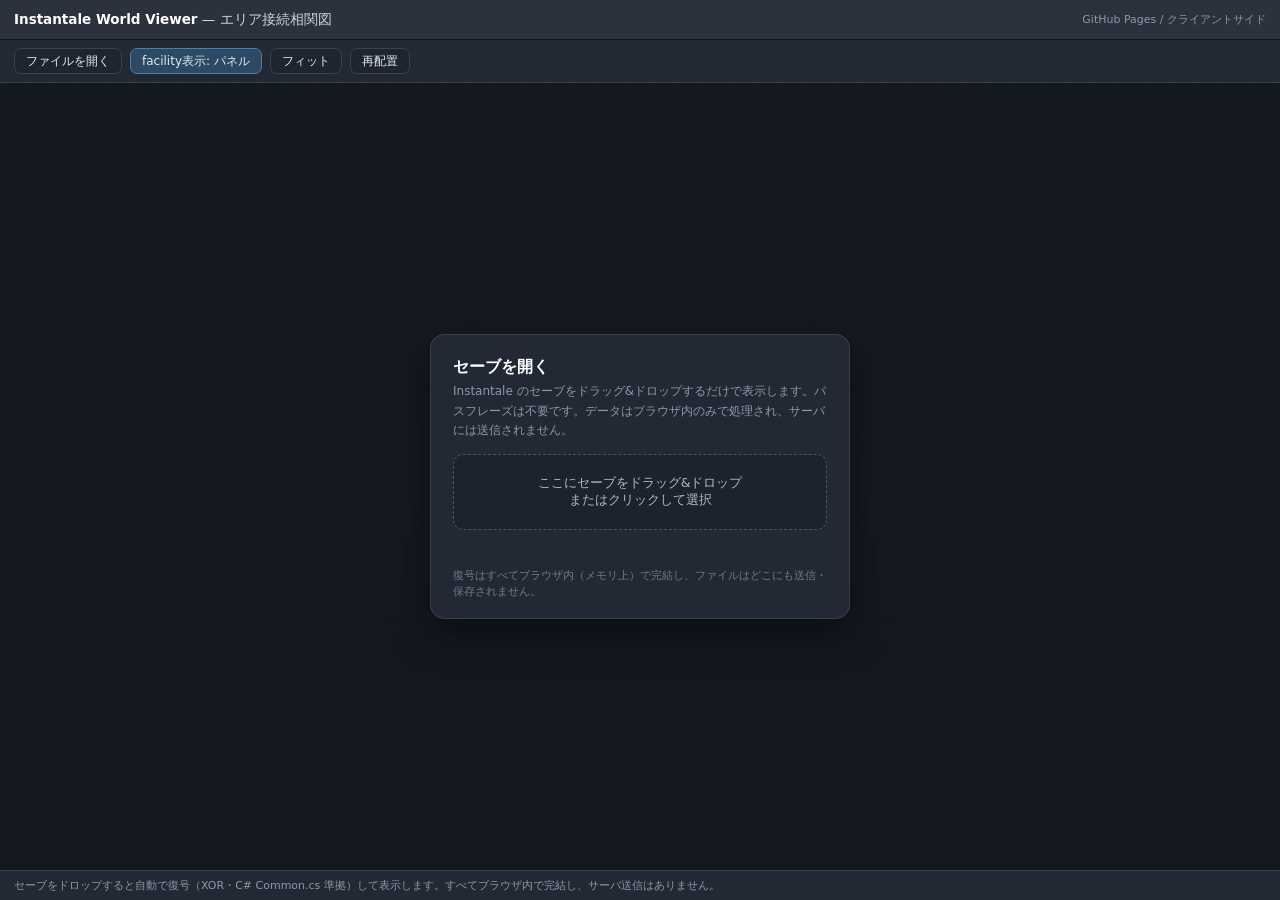
==== instantale_world_viewer.html @ 55f062a8 "v1 初回リリース" ====
<!DOCTYPE html>
<html lang="ja">
<head>
<meta charset="UTF-8">
<meta name="viewport" content="width=device-width, initial-scale=1.0">
<title>Instantale World Viewer</title>
<style>
:root{
  --bg:#1b1f27;--panel:#232934;--panel-2:#1f2530;--line:#39414f;--ink:#e7ebf2;--ink-dim:#8d97a8;
  --edge:#5b6576;--edge-hi:#63c6da;--ring:#f1f4fa;--chrome:#2b323d;
  --fac:#d6a13a;--dun:#c25a78;--accent:#4d7ea8;--start:#e8e3c0;
}
*{box-sizing:border-box} html,body{margin:0;height:100%}
body{background:var(--bg);color:var(--ink);font-family:"Segoe UI","Hiragino Kaku Gothic ProN","Noto Sans JP",system-ui,sans-serif;-webkit-font-smoothing:antialiased;overflow:hidden}
.app{display:flex;flex-direction:column;height:100vh}
.titlebar{display:flex;align-items:center;gap:10px;height:40px;padding:0 14px;background:var(--chrome);border-bottom:1px solid #11151c}
.titlebar .ttl{font-size:13.5px;color:#cdd4df}.titlebar .ttl b{color:#fff;font-weight:600}
.titlebar .spacer{flex:1}.titlebar .hint{font-size:11px;color:var(--ink-dim)}
.toolbar{display:flex;align-items:center;gap:8px;flex-wrap:wrap;padding:8px 14px;background:var(--panel);border-bottom:1px solid var(--line)}
.btn{appearance:none;border:1px solid var(--line);background:var(--panel-2);color:var(--ink);font-size:12px;padding:6px 11px;border-radius:7px;cursor:pointer;font-family:inherit;line-height:1}
.btn:hover{border-color:#55617a;background:#28303d}.btn:active{transform:translateY(1px)}
.btn.primary{border-color:var(--accent);background:#2c4a63;color:#dcebf7}.btn.primary:hover{background:#34597a}
.legend{display:flex;align-items:center;gap:12px;margin-left:auto;font-size:11.5px;color:var(--ink-dim);flex-wrap:wrap}
.legend .sw{display:inline-flex;align-items:center;gap:6px}.legend i{width:11px;height:11px;border-radius:3px;display:inline-block}
.legend .di{width:10px;height:10px;display:inline-block;transform:rotate(45deg)}
.stage{position:relative;flex:1;overflow:hidden;background:radial-gradient(1200px 600px at 50% 40%,#222a36 0%,var(--bg) 62%)}
svg{display:block;width:100%;height:100%;touch-action:none;cursor:grab}svg.panning{cursor:grabbing}
.edge{stroke:var(--edge);stroke-width:1.7;fill:none;transition:stroke .12s,opacity .12s}
.edge.hi{stroke:var(--edge-hi);stroke-width:2.5}.edge.dim{opacity:.16}
.clink{stroke:#4b5360;stroke-width:1.1;opacity:.7}
.node{cursor:pointer}.node .pill{stroke:#11151c;stroke-width:1.5;filter:drop-shadow(0 2px 3px rgba(0,0,0,.45))}
.node .lab{font-size:12px;fill:#fff;dominant-baseline:central;pointer-events:none;font-weight:550}
.node .id{font-size:9.5px;fill:rgba(255,255,255,.66);dominant-baseline:central;pointer-events:none;font-family:"Consolas",monospace}
.node.dim{opacity:.26}.node.sel .pill{stroke:var(--ring);stroke-width:2.4}
.startring{fill:none;stroke:var(--ring);stroke-width:1.6;stroke-dasharray:3 3;opacity:.85}
.startbadge{font-size:9px;fill:var(--ring);dominant-baseline:central;text-anchor:middle;font-weight:700}
.child .mk{stroke:#11151c;stroke-width:1.2}.child .clab{font-size:9px;fill:#c9d1de;dominant-baseline:central;pointer-events:none}
.child.dim{opacity:.22}
.footer{font-size:11px;color:var(--ink-dim);padding:7px 14px;background:var(--panel);border-top:1px solid var(--line)}
.footer b{color:#aeb7c6;font-weight:600}
.inspect{position:absolute;right:12px;top:12px;width:330px;max-width:82vw;max-height:78vh;overflow:auto;background:rgba(31,37,48,.96);border:1px solid var(--line);border-radius:10px;padding:15px 17px;backdrop-filter:blur(4px);display:none;box-shadow:0 8px 22px rgba(0,0,0,.4)}
.inspect.on{display:block}.inspect h4{margin:0 0 3px;font-size:16px;color:#fff}
.inspect .meta{font-size:12.5px;color:var(--ink-dim);margin-bottom:11px}
.inspect .row{font-size:13.5px;display:flex;gap:7px;margin:4px 0;color:#cfd6e2}.inspect .row span{color:var(--ink-dim);min-width:48px}
.inspect .sub{margin-top:11px;border-top:1px solid var(--line);padding-top:10px}
.inspect .sub h5{margin:0 0 7px;font-size:12.5px;color:var(--ink-dim)}
.inspect .it{display:flex;align-items:center;gap:8px;font-size:13.5px;margin:5px 0}.inspect .it .mk{width:13px;height:13px;flex:0 0 auto}
.inspect .it .mk.f{background:var(--fac);border-radius:2px}.inspect .it .mk.d{background:var(--dun);transform:rotate(45deg)}
.inspect .it .tg{color:var(--ink-dim);flex:0 0 auto;margin-right:-3px;font-family:monospace}
/* Loader */
.loader{position:absolute;inset:0;display:flex;align-items:center;justify-content:center;background:rgba(20,24,31,.86);backdrop-filter:blur(3px);z-index:5}
.loader.off{display:none}
.card{width:min(420px,90vw);background:var(--panel);border:1px solid var(--line);border-radius:14px;padding:22px 22px 18px;box-shadow:0 14px 40px rgba(0,0,0,.5)}
.card h2{margin:0 0 4px;font-size:16px;color:#fff}
.card p{margin:0 0 14px;font-size:12px;color:var(--ink-dim);line-height:1.6}
.drop{border:1.5px dashed #4a5566;border-radius:10px;padding:20px;text-align:center;font-size:12.5px;color:#aeb8c8;background:#1d232d;cursor:pointer;transition:.15s}
.drop.over{border-color:var(--accent);background:#22303d;color:#dcebf7}
.field{margin-top:12px}.field label{display:block;font-size:11px;color:var(--ink-dim);margin-bottom:4px}
.field input{width:100%;background:#1d232d;border:1px solid var(--line);border-radius:8px;color:var(--ink);padding:9px 10px;font-size:13px;font-family:inherit}
.actions{display:flex;gap:8px;margin-top:14px}
.actions .btn{flex:1;text-align:center;padding:9px}
.status{margin-top:10px;font-size:11.5px;min-height:16px}.status.err{color:#e88}.status.ok{color:#8db}
.priv{margin-top:12px;font-size:10.5px;color:#6f7a8b;line-height:1.5}
.fname{margin-top:8px;font-size:11.5px;color:#bcd}

</style>
</head>
<body>
<div class="app">
  <div class="titlebar">
    <span class="ttl"><b>Instantale World Viewer</b> — エリア接続相関図</span>
    <span class="spacer"></span>
    <span class="hint">GitHub Pages / クライアントサイド</span>
  </div>
  <div class="toolbar">
    <button class="btn" id="reopen">ファイルを開く</button>
    <button class="btn primary" id="toggle">facility表示: パネル</button>
    <button class="btn" id="fit">フィット</button>
    <button class="btn" id="relayout">再配置</button>
    <span class="legend" id="legend"></span>
  </div>
  <div class="stage" id="stage">
    <svg id="svg">
      <defs>
        <marker id="arrow" viewBox="0 0 10 10" refX="9" refY="5" markerWidth="6.5" markerHeight="6.5" orient="auto-start-reverse"><path d="M0,0 L10,5 L0,10 z" fill="var(--edge)"/></marker>
        <marker id="arrowhi" viewBox="0 0 10 10" refX="9" refY="5" markerWidth="7" markerHeight="7" orient="auto-start-reverse"><path d="M0,0 L10,5 L0,10 z" fill="var(--edge-hi)"/></marker>
        <pattern id="dots" width="26" height="26" patternUnits="userSpaceOnUse"><circle cx="1" cy="1" r="1" fill="#2c3340"/></pattern>
      </defs>
      <g id="world"><rect x="-4000" y="-4000" width="8000" height="8000" fill="url(#dots)"/>
        <g id="clinks"></g><g id="edges"></g><g id="children"></g><g id="nodes"></g></g>
    </svg>

    <div class="inspect" id="inspect">
      <h4 id="i-name">—</h4><div class="meta" id="i-id">id —</div>
      <div class="row"><span>接続</span><b id="i-adj">—</b></div>
      <div class="sub"><h5 id="i-subh">施設 / ダンジョン</h5><div id="i-sub"></div></div>
    </div>

    <div class="loader" id="loader">
      <div class="card">
        <h2>セーブを開く</h2>
        <p>Instantale のセーブをドラッグ&ドロップするだけで表示します。パスフレーズは不要です。データはブラウザ内のみで処理され、サーバには送信されません。</p>
        <div class="drop" id="drop">ここにセーブをドラッグ&ドロップ<br>またはクリックして選択</div>
        <input type="file" id="file" style="display:none">
        <div class="status" id="status"></div>
        <div class="priv">復号はすべてブラウザ内（メモリ上）で完結し、ファイルはどこにも送信・保存されません。</div>
      </div>
    </div>
  </div>
  <div class="footer">セーブをドロップすると自動で復号（XOR・C# Common.cs 準拠）して表示します。すべてブラウザ内で完結し、サーバ送信はありません。</div>
</div>

<script>
(function(){
"use strict";

// ---- codec（単一HTML版: base64鍵を埋め込み・crypto/fetch不要） ----
function b64ToBytes(b64){const bin=atob(b64);const out=new Uint8Array(bin.length);for(let i=0;i<bin.length;i++)out[i]=bin.charCodeAt(i);return out;}
// Common.cs と同じ鍵（base64）。デコードすると "Instantale_Save_Key_2026"。
const XOR_KEY = b64ToBytes('SW5zdGFudGFsZV9TYXZlX0tleV8yMDI2');
function repeatingXor(bytes,key){const out=new Uint8Array(bytes.length);const kl=key.length||1;for(let i=0;i<bytes.length;i++)out[i]=bytes[i]^key[i%kl];return out;}
function looksLikePlainJson(bytes){let i=0;if(bytes.length>=3&&bytes[0]===0xEF&&bytes[1]===0xBB&&bytes[2]===0xBF)i=3;while(i<bytes.length&&(bytes[i]===0x20||bytes[i]===0x09||bytes[i]===0x0d||bytes[i]===0x0a))i++;return i<bytes.length&&(bytes[i]===0x7b||bytes[i]===0x5b);}
async function decodeSave(file){
  const bytes=new Uint8Array(await file.arrayBuffer());
  if(looksLikePlainJson(bytes)){const t=new TextDecoder('utf-8').decode(bytes);try{JSON.parse(t);return t;}catch(_){}}
  const t=new TextDecoder('utf-8').decode(repeatingXor(bytes,XOR_KEY));
  try{JSON.parse(t);}catch(_){throw new Error('このファイルは Instantale のセーブとして復号できませんでした。');}
  return t;
}

// parser.js — 復号済みセーブ JSON → グラフ構造 {areas, edges, children}
//
// 実フィールド名は実データ（復号済みセーブ）から確定済み:
//   ルート.areas … エリア辞書（キー = id 文字列）。各エリア:
//     - id          : 文字列の数値（キーと一致）
//     - name        : 表示名
//     - size        : "town" | "village" | "city" | "dungeon"
//     - connections : 接続先エリア id 文字列の配列（実データは完全対称＝双方向）
//     - nodes       : ノード辞書。各ノード .facilities … 施設辞書
//         施設: { name, id, facility_type, ... }
//             facility_type === "dungeon_location" → ダンジョン(◇)、それ以外 → 施設(□)
//
// 互換: 既に {areas:[{id,label}],edges,children} へ整形済みの JSON もそのまま受け付ける。

const FIXED_START_ID = 0; // 開始ノード = 固定 id:0（無ければ最小 id）
const DUNGEON_FACILITY_TYPE = 'dungeon_location';

// 値が「辞書（キー=id）」でも「配列」でも、要素オブジェクトの配列にして返す。
function values(container) {
  if (Array.isArray(container)) return container;
  if (container && typeof container === 'object') return Object.values(container);
  return [];
}

// ノード内の施設を、entrance_facility を根として connections を辿った
// 階層（pre-order DFS）に並べ、各施設へ depth を付けて返す。
// 施設は辞書（キー=id）想定。connections は同一ノード内の施設 id 配列（双方向）。
function facilityHierarchy(node) {
  const facs = node && node.facilities;
  if (!facs || typeof facs !== 'object' || Array.isArray(facs)) {
    // 想定外（配列など）はフラット扱い（depth=0）。
    return values(facs).map(f => ({ f, depth: 0 }));
  }
  const out = [];
  const visited = new Set();
  const visit = (fid, depth) => {
    const f = facs[fid];
    if (!f || visited.has(fid)) return;
    visited.add(fid);
    out.push({ f, depth });
    (f.connections || []).forEach(c => visit(String(c), depth + 1));
  };
  const ids = Object.keys(facs);
  const root = node.entrance_facility != null ? String(node.entrance_facility) : ids[0];
  visit(root, 0);
  ids.forEach(id => { if (!visited.has(id)) visit(id, 0); }); // 孤立施設は根として追加
  return out;
}

// 既に整形済み（areas が配列で label を持つ）かどうか。
function isPreparsed(obj) {
  return Array.isArray(obj?.areas) && Array.isArray(obj?.edges) &&
    (obj.areas.length === 0 || obj.areas[0]?.label !== undefined);
}

// 復号済みセーブ（または整形済み）JSON → {areas, edges, children}。
function parseWorld(json) {
  const obj = typeof json === 'string' ? JSON.parse(json) : json;
  if (isPreparsed(obj)) {
    return {
      areas: obj.areas.map(a => ({ id: Number(a.id), label: String(a.label ?? '#' + a.id), start: !!a.start })),
      edges: obj.edges.map(e => ({ a: Number(e.a), b: Number(e.b), ...(e.directed !== undefined ? { directed: !!e.directed } : {}) })),
      children: (obj.children || []).map(c => ({ name: String(c.name ?? '?'), parent: Number(c.parent), kind: c.kind === 'd' ? 'd' : 'f', depth: Number(c.depth) || 0 })),
    };
  }

  const rawAreas = values(obj.areas);
  const areas = [];
  const children = [];
  const seen = new Set();       // エッジ重複除去（"min-max"）
  const edges = [];

  // size==="dungeon" のエリアは非表示。エッジ・子ノードからも除外するため id 集合を先に作る。
  const hidden = new Set(
    rawAreas.filter(a => a.size === 'dungeon')
      .map(a => Number(a.id)).filter(Number.isFinite)
  );

  rawAreas.forEach(a => {
    const id = Number(a.id);
    if (!Number.isFinite(id) || hidden.has(id)) return;
    areas.push({ id, label: String(a.name ?? '#' + id), size: a.size });

    // 接続（双方向・重複除去・非表示エリアは除外）。
    (a.connections || []).forEach(c => {
      const b = Number(c);
      if (!Number.isFinite(b) || hidden.has(b)) return;
      const key = id < b ? id + '-' + b : b + '-' + id;
      if (seen.has(key)) return;
      seen.add(key);
      edges.push({ a: id, b });
    });

    // 施設 / ダンジョン（nodes[*] の facilities を階層化）。
    values(a.nodes).forEach(node => {
      facilityHierarchy(node).forEach(({ f, depth }) => {
        children.push({
          name: String(f.name ?? '?'),
          parent: id,
          kind: f.facility_type === DUNGEON_FACILITY_TYPE ? 'd' : 'f',
          ftype: f.facility_type,
          depth,
        });
      });
    });
  });

  return { areas, edges, children };
}

// 中立データ → 表示用グラフ（hop/arm/col 付与, byId, adj, START, maxHop）。
function buildGraph(data) {
  const areas = data.areas.map(a => ({ ...a }));
  const edges = data.edges.map(e => ({ ...e }));
  const children = (data.children || []).map(c => ({ ...c }));
  const byId = Object.fromEntries(areas.map(n => [n.id, n]));

  const START = byId[FIXED_START_ID] ? FIXED_START_ID : Math.min(...areas.map(a => a.id));
  areas.forEach(a => { a.start = (a.id === START); });

  const adj = {};
  areas.forEach(n => (adj[n.id] = []));
  edges.forEach(e => { adj[e.a]?.push(e.b); adj[e.b]?.push(e.a); });

  // BFS: 開始からのホップ数と、開始直結ノードごとの「腕角度」。
  const dist = {}, arm = {};
  dist[START] = 0;
  const roots = adj[START] || [];
  const q = [START];
  while (q.length) {
    const u = q.shift();
    (adj[u] || []).forEach(v => {
      if (dist[v] === undefined) {
        dist[v] = dist[u] + 1;
        arm[v] = (u === START)
          ? (-Math.PI / 2 + roots.indexOf(v) * (2 * Math.PI / Math.max(1, roots.length)))
          : arm[u];
        q.push(v);
      }
    });
  }

  let maxHop = 0;
  Object.values(dist).forEach(h => { if (h > maxHop) maxHop = h; });
  areas.forEach(n => {
    n.hop = dist[n.id];                 // undefined = 到達不能（灰）
    n.arm = arm[n.id] ?? Math.random() * 6.28;
    n.col = hopColor(n.hop, maxHop);
  });

  let cseq = 0;
  children.forEach(c => (c.cid = 'c' + (cseq++)));

  return { areas, edges, children, byId, adj, START, maxHop };
}

// ホップ数 → 色。開始は専用色、到達不能は灰、それ以外は色相ランプ。
function hopColor(h, maxHop) {
  if (h === undefined) return '#6b7280';        // 到達不能
  if (h === 0) return 'var(--start)';           // 開始（専用色）
  const t = maxHop ? h / maxHop : 0;
  return `hsl(${(158 + t * 180).toFixed(0)},52%,52%)`;
}
// layout.js — 自前の力指向レイアウト（外部グラフライブラリ非依存）
// 開始ノードを中心に「ホップ数 × 腕角度」で放射状に初期配置 → 反発/バネ/中心引力で自動収束。

const P = {
  kRep: 10000,      // ノード間反発
  kSpring: 0.033,   // エッジのバネ係数
  rest: 150,        // エッジ自然長
  damp: 0.86,       // 速度減衰
  kCenter: 0.004,   // 通常ノードの中心引力
  kStart: 0.05,     // 開始ノードの中心引力（強め＝中央固定気味）
  cRest: 52,        // 子ノードの親からの自然距離
  cK: 0.07,         // 子ノードのバネ係数
  sepGap: 28,       // 矩形どうしが保つ最小すき間（重なり防止）
};

// 矩形（AABB）の重なりを解消し、最小すき間 P.sepGap を保つ。
// 毎フレーム位置を直接補正するハード制約。alpha に依らず常に効かせる。
function separate(list) {
  for (let i = 0; i < list.length; i++) {
    for (let j = i + 1; j < list.length; j++) {
      const a = list[i], b = list[j];
      const minX = (a.hw || 14) + (b.hw || 14) + P.sepGap;
      const minY = (a.hh || 14) + (b.hh || 14) + P.sepGap;
      const dx = b.x - a.x, dy = b.y - a.y;
      const ox = minX - Math.abs(dx);   // x 方向の重なり量
      const oy = minY - Math.abs(dy);   // y 方向の重なり量
      if (ox <= 0 || oy <= 0) continue; // どちらかで離れていれば重なっていない
      // 貫通の浅い軸に沿って押し離す。
      let px = 0, py = 0;
      if (ox < oy) px = (dx < 0 ? -1 : 1) * ox;
      else py = (dy < 0 ? -1 : 1) * oy;
      // ピン留めされた側は動かさず、相手に全量を寄せる。
      if (a.pin && b.pin) continue;
      if (a.pin) { b.x += px; b.y += py; }
      else if (b.pin) { a.x -= px; a.y -= py; }
      else { a.x -= px / 2; a.y -= py / 2; b.x += px / 2; b.y += py / 2; }
    }
  }
}

// エッジをノード矩形の境界でクリップするための交点係数。
function boundary(dx, dy, hw, hh) {
  const ax = Math.abs(dx) || 1e-6, ay = Math.abs(dy) || 1e-6;
  const t = Math.min(hw / ax, hh / ay);
  return [dx * t, dy * t];
}

// 初期配置（放射状）。mode が 'subnode' のとき子ノードも親の周囲に配置。
function seed(graph, W, H) {
  const { areas, children, byId } = graph;
  const cx = W / 2, cy = H / 2, gap = 150;
  areas.forEach(n => {
    if (n.start) { n.x = cx; n.y = cy; }
    else {
      const r = (n.hop || 1) * gap;
      n.x = cx + Math.cos(n.arm) * r + (Math.random() - 0.5) * 26;
      n.y = cy + Math.sin(n.arm) * r + (Math.random() - 0.5) * 26;
    }
    n.vx = 0; n.vy = 0; n.pin = false;
  });
  const bp = {};
  children.forEach(c => (bp[c.parent] = bp[c.parent] || []).push(c));
  Object.values(bp).forEach(list => list.forEach((c, i) => {
    const p = byId[c.parent];
    if (!p) return;
    const ang = (i / list.length) * 6.28 + 0.6;
    c.x = p.x + Math.cos(ang) * 46;
    c.y = p.y + Math.sin(ang) * 46;
    c.vx = 0; c.vy = 0; c.pin = false;
  }));
}

// 1 ステップ進める。alpha（温度）を受け取り、減衰後の alpha を返す。
function step(graph, mode, alpha, W, H) {
  const { areas, edges, children, byId } = graph;
  const list = mode === 'subnode' ? [...areas, ...children] : areas;

  // 反発（全ペア）。子が絡むペアは反発を弱める。
  for (let i = 0; i < list.length; i++) {
    for (let j = i + 1; j < list.length; j++) {
      const a = list[i], b = list[j];
      let dx = a.x - b.x, dy = a.y - b.y;
      let d2 = dx * dx + dy * dy; if (d2 < 1) d2 = 1;
      const rep = (a.cid || b.cid) ? P.kRep * 0.42 : P.kRep;
      const f = rep / d2, d = Math.sqrt(d2);
      a.vx += f * dx / d; a.vy += f * dy / d;
      b.vx -= f * dx / d; b.vy -= f * dy / d;
    }
  }
  // エッジのバネ
  edges.forEach(ed => {
    const a = byId[ed.a], b = byId[ed.b]; if (!a || !b) return;
    let dx = b.x - a.x, dy = b.y - a.y;
    const d = Math.hypot(dx, dy) || 1;
    const f = P.kSpring * (d - P.rest);
    a.vx += f * dx / d; a.vy += f * dy / d;
    b.vx -= f * dx / d; b.vy -= f * dy / d;
  });
  // 子ノードのバネ（親へ）
  if (mode === 'subnode') children.forEach(c => {
    const p = byId[c.parent]; if (!p) return;
    let dx = c.x - p.x, dy = c.y - p.y;
    const d = Math.hypot(dx, dy) || 1;
    const f = P.cK * (d - P.cRest);
    c.vx -= f * dx / d; c.vy -= f * dy / d;
    p.vx += f * dx / d * 0.25; p.vy += f * dy / d * 0.25;
  });
  // 中心引力
  areas.forEach(n => {
    const k = n.start ? P.kStart : P.kCenter;
    n.vx += (W / 2 - n.x) * k; n.vy += (H / 2 - n.y) * k;
  });
  // 速度反映
  list.forEach(n => {
    if (n.pin) { n.vx = 0; n.vy = 0; return; }
    n.vx *= P.damp; n.vy *= P.damp;
    n.x += n.vx * alpha * 0.16; n.y += n.vy * alpha * 0.16;
  });

  // 重なり解消（矩形ベース）はエリアのみ対象。施設（子ノード）は重なりを許容する。
  for (let it = 0; it < 2; it++) separate(areas);

  alpha *= 0.99;
  if (alpha < 0.03) alpha = 0.03;
  return alpha;
}
// view.js — SVG 描画と操作（選択 / パネル / パン・ズーム・フィット / ドラッグ / 子ノード切替）

const SVGNS = 'http://www.w3.org/2000/svg';

class Viewer {
  constructor(root = document) {
    this.$ = id => root.getElementById(id);
    this.NS = this.$('nodes'); this.ES = this.$('edges');
    this.CN = this.$('children'); this.CL = this.$('clinks');
    this.WORLD = this.$('world'); this.SVG = this.$('svg'); this.STAGE = this.$('stage');

    this.g = null;                                   // 現在のグラフ
    this.mode = 'panel';                             // 'panel' | 'subnode'
    this.view = { x: 0, y: 0, k: 1 };
    this.W = 900; this.H = 560;
    this.alpha = 1; this.running = false;
    this.drag = null;

    this._wireGlobalInput();
    this._wireToolbar();
  }

  applyView() {
    this.WORLD.setAttribute('transform', `translate(${this.view.x},${this.view.y}) scale(${this.view.k})`);
  }

  // 中立データを受け取って描画開始。
  load(data) {
    this.NS.innerHTML = ''; this.ES.innerHTML = ''; this.CN.innerHTML = ''; this.CL.innerHTML = '';
    this.g = buildGraph(data);
    this._buildLegend(); this._buildAreas(); this._buildAreaEdges(); this._buildChildren();
    this.setMode('panel'); this._seed(); this.applyView(); this.render(); this.fit();
    if (!this.running) { this.running = true; requestAnimationFrame(() => this._tick()); }
  }

  _seed() {
    this.W = this.STAGE.clientWidth || 900;
    this.H = this.STAGE.clientHeight || 560;
    seed(this.g, this.W, this.H);
  }

  _buildLegend() {
    let h = `<span class="sw"><i style="background:var(--start)"></i>開始</span>`;
    for (let i = 1; i <= this.g.maxHop; i++)
      h += `<span class="sw"><i style="background:${hopColor(i, this.g.maxHop)}"></i>${i}ホップ</span>`;
    h += `<span class="sw"><i style="background:#6b7280"></i>到達不能</span>`;
    h += `<span class="sw"><i style="background:var(--fac);border-radius:2px"></i>施設</span>`;
    h += `<span class="sw"><i class="di" style="background:var(--dun)"></i>ダンジョン</span>`;
    h += `<span class="sw">↔ 双方向</span>`;
    this.$('legend').innerHTML = h;
  }

  _buildAreas() {
    const { areas } = this.g;
    areas.forEach(n => {
      const g = document.createElementNS(SVGNS, 'g'); g.setAttribute('class', 'node');
      const rect = document.createElementNS(SVGNS, 'rect');
      rect.setAttribute('class', 'pill'); rect.setAttribute('rx', '9'); rect.setAttribute('fill', n.col);
      const lab = document.createElementNS(SVGNS, 'text'); lab.setAttribute('class', 'lab'); lab.textContent = n.label;
      const idt = document.createElementNS(SVGNS, 'text'); idt.setAttribute('class', 'id'); idt.textContent = '#' + n.id;
      g.append(rect, lab, idt); this.NS.append(g);
      n.el = { g, rect, lab, idt };
    });
    areas.forEach(n => {
      const tw = n.el.lab.getComputedTextLength();
      const padX = 14, idW = 22, h = 30, MAXW = 240;
      let w = Math.max(74, tw + padX * 2 + idW);
      if (w > MAXW) w = MAXW;                      // 極端に長い場合のみ最大幅で省略
      n.hw = w / 2; n.hh = h / 2;
      n.el.rect.setAttribute('width', w); n.el.rect.setAttribute('height', h);
      n.el.rect.setAttribute('x', -n.hw); n.el.rect.setAttribute('y', -n.hh);
      n.el.lab.setAttribute('x', -n.hw + padX - 2); n.el.lab.setAttribute('text-anchor', 'start'); n.el.lab.setAttribute('y', 0);
      n.el.idt.setAttribute('x', n.hw - padX + 4); n.el.idt.setAttribute('text-anchor', 'end'); n.el.idt.setAttribute('y', 0);
      // 開始ノード強調: リング + バッジ
      if (n.start) {
        const ring = document.createElementNS(SVGNS, 'rect'); ring.setAttribute('class', 'startring');
        ring.setAttribute('x', -n.hw - 5); ring.setAttribute('y', -n.hh - 5);
        ring.setAttribute('width', w + 10); ring.setAttribute('height', h + 10); ring.setAttribute('rx', '13');
        const bg = document.createElementNS(SVGNS, 'text'); bg.setAttribute('class', 'startbadge');
        bg.setAttribute('x', 0); bg.setAttribute('y', -n.hh - 12); bg.textContent = '▶ 開始地点';
        n.el.g.append(ring, bg);
      }
      n.el.g.addEventListener('pointerdown', e => this._startDragNode(e, n));
      // 選択/フォーカスは pointerup 側で判定する（SVG がポインタキャプチャ中は
      // click / dblclick がノードではなく SVG に飛ぶため、ここでは拾えない）。
    });
  }

  _buildAreaEdges() {
    this.g.edges.forEach(ed => {
      const p = document.createElementNS(SVGNS, 'line'); p.setAttribute('class', 'edge');
      // 双方向 ↔（両端矢印）。方向フラグ付きエッジは片端のみ。
      const oneWay = ed.directed === true;
      p.setAttribute('marker-end', 'url(#arrow)');
      if (!oneWay) p.setAttribute('marker-start', 'url(#arrow)');
      this.ES.append(p); ed.el = p; ed.oneWay = oneWay;
    });
  }

  _buildChildren() {
    this.g.children.forEach(c => {
      const g = document.createElementNS(SVGNS, 'g'); g.setAttribute('class', 'child');
      let mk;
      if (c.kind === 'f') {
        mk = document.createElementNS(SVGNS, 'rect');
        mk.setAttribute('x', -8); mk.setAttribute('y', -8); mk.setAttribute('width', 16); mk.setAttribute('height', 16);
        mk.setAttribute('rx', 3); mk.setAttribute('fill', 'var(--fac)');
      } else {
        mk = document.createElementNS(SVGNS, 'rect');
        mk.setAttribute('x', -7.5); mk.setAttribute('y', -7.5); mk.setAttribute('width', 15); mk.setAttribute('height', 15);
        mk.setAttribute('transform', 'rotate(45)'); mk.setAttribute('fill', 'var(--dun)');
      }
      mk.setAttribute('class', 'mk');
      const lab = document.createElementNS(SVGNS, 'text'); lab.setAttribute('class', 'clab');
      lab.setAttribute('x', 12); lab.setAttribute('y', 0); lab.textContent = c.name;
      g.append(mk, lab); this.CN.append(g); c.el = { g };
      const ln = document.createElementNS(SVGNS, 'line'); ln.setAttribute('class', 'clink'); this.CL.append(ln); c.link = ln;
      g.style.display = 'none'; ln.style.display = 'none';
    });
  }

  _tick() {
    if (this.g) { this.alpha = step(this.g, this.mode, this.alpha, this.W, this.H); this.render(); }
    requestAnimationFrame(() => this._tick());
  }

  render() {
    const { areas, edges, children, byId } = this.g;
    areas.forEach(n => n.el.g.setAttribute('transform', `translate(${n.x},${n.y})`));
    edges.forEach(ed => {
      const a = byId[ed.a], b = byId[ed.b]; if (!a || !b) return;
      let dx = b.x - a.x, dy = b.y - a.y;
      const [oax, oay] = boundary(dx, dy, a.hw, a.hh);
      const [obx, oby] = boundary(-dx, -dy, b.hw, b.hh);
      ed.el.setAttribute('x1', a.x + oax); ed.el.setAttribute('y1', a.y + oay);
      ed.el.setAttribute('x2', b.x + obx); ed.el.setAttribute('y2', b.y + oby);
    });
    if (this.mode === 'subnode') children.forEach(c => {
      const p = byId[c.parent]; if (!p) return;
      c.el.g.setAttribute('transform', `translate(${c.x},${c.y})`);
      c.link.setAttribute('x1', p.x); c.link.setAttribute('y1', p.y);
      c.link.setAttribute('x2', c.x); c.link.setAttribute('y2', c.y);
    });
  }

  setMode(m) {
    this.mode = m;
    const sub = (m === 'subnode');
    this.g.children.forEach(c => { c.el.g.style.display = sub ? '' : 'none'; c.link.style.display = sub ? '' : 'none'; });
    this.$('toggle').textContent = 'facility表示: ' + (sub ? 'サブノード' : 'パネル');
  }

  childrenOf(id) { return this.g.children.filter(c => c.parent === id); }

  selectNode(n, clientX, clientY) {
    const { areas, edges, adj, byId } = this.g;
    const nb = new Set([n.id]); (adj[n.id] || []).forEach(v => nb.add(v));
    areas.forEach(m => { m.el.g.classList.toggle('dim', !nb.has(m.id)); m.el.g.classList.toggle('sel', m.id === n.id); });
    edges.forEach(ed => {
      const on = (ed.a === n.id || ed.b === n.id);
      ed.el.classList.toggle('hi', on); ed.el.classList.toggle('dim', !on);
      ed.el.setAttribute('marker-end', on ? 'url(#arrowhi)' : 'url(#arrow)');
      if (!ed.oneWay) ed.el.setAttribute('marker-start', on ? 'url(#arrowhi)' : 'url(#arrow)');
    });
    if (this.mode === 'subnode') this.g.children.forEach(c => c.el.g.classList.toggle('dim', c.parent !== n.id));
    // 詳細パネル（ホップ数は出さない）
    this.$('i-name').textContent = n.label;
    this.$('i-id').textContent = 'id ' + n.id;
    this.$('i-adj').textContent = (adj[n.id] || []).map(v => byId[v].label).join('、') || 'なし';
    const cs = this.childrenOf(n.id);
    this.$('i-subh').textContent = `施設 / ダンジョン（${cs.length}）`;
    this.$('i-sub').innerHTML = cs.length
      ? cs.map(c => {
          const d = c.depth || 0;
          const guide = d ? `<span class="tg">└ </span>` : '';
          return `<div class="it" style="padding-left:${d * 14}px">${guide}<span class="mk ${c.kind}"></span>${c.name}</div>`;
        }).join('')
      : '<div class="it" style="color:var(--ink-dim)">なし</div>';
    const insp = this.$('inspect');
    insp.classList.add('on');
    if (clientX != null && clientY != null) this._placePanel(insp, clientX, clientY);
  }

  // パネルをクリック地点の近くに表示（画面端ではなく）。ステージ内に収める。
  _placePanel(insp, clientX, clientY) {
    const s = this.STAGE.getBoundingClientRect();
    const off = 14, pad = 8;
    const w = insp.offsetWidth, h = insp.offsetHeight;
    let x = clientX - s.left + off;
    if (x + w > s.width - pad) x = clientX - s.left - off - w;   // 右に入らなければカーソル左へ
    x = Math.max(pad, Math.min(x, s.width - w - pad));
    let y = clientY - s.top + off;
    y = Math.max(pad, Math.min(y, s.height - h - pad));
    insp.style.right = 'auto';
    insp.style.left = x + 'px';
    insp.style.top = y + 'px';
  }

  clearSel() {
    this.g.areas.forEach(m => m.el.g.classList.remove('dim', 'sel'));
    this.g.edges.forEach(ed => {
      ed.el.classList.remove('hi', 'dim');
      ed.el.setAttribute('marker-end', 'url(#arrow)');
      if (!ed.oneWay) ed.el.setAttribute('marker-start', 'url(#arrow)');
    });
    this.g.children.forEach(c => c.el.g.classList.remove('dim'));
    this.$('inspect').classList.remove('on');
  }

  focusNode(n) { // ダブルクリック: 中央寄せ + ズーム
    const k = 1.5; this.view.k = k;
    this.view.x = this.SVG.clientWidth / 2 - n.x * k;
    this.view.y = this.SVG.clientHeight / 2 - n.y * k;
    this.applyView();
  }

  _clientToWorld(cx, cy) {
    const r = this.SVG.getBoundingClientRect();
    return { x: (cx - r.left - this.view.x) / this.view.k, y: (cy - r.top - this.view.y) / this.view.k };
  }

  _startDragNode(e, n) {
    e.stopPropagation(); this.SVG.setPointerCapture(e.pointerId);
    const w = this._clientToWorld(e.clientX, e.clientY);
    this.drag = { type: 'node', n, dx: n.x - w.x, dy: n.y - w.y, sx: e.clientX, sy: e.clientY, moved: false };
    n.pin = true; this.alpha = Math.max(this.alpha, 0.5);
  }

  _wireGlobalInput() {
    const SVG = this.SVG;
    SVG.addEventListener('pointerdown', e => {
      SVG.setPointerCapture(e.pointerId);
      this.drag = { type: 'pan', sx: e.clientX, sy: e.clientY, ox: this.view.x, oy: this.view.y, moved: false };
      SVG.classList.add('panning');
    });
    SVG.addEventListener('pointermove', e => {
      const drag = this.drag; if (!drag) return;
      if (drag.type === 'node') {
        const w = this._clientToWorld(e.clientX, e.clientY);
        drag.n.x = w.x + drag.dx; drag.n.y = w.y + drag.dy;
        if (Math.abs(e.clientX - drag.sx) + Math.abs(e.clientY - drag.sy) > 4) drag.moved = true;
      } else {
        this.view.x = drag.ox + (e.clientX - drag.sx);
        this.view.y = drag.oy + (e.clientY - drag.sy);
        drag.moved = true; this.applyView();
      }
    });
    SVG.addEventListener('pointerup', () => {
      const drag = this.drag;
      if (drag && drag.type === 'node') {
        drag.n.pin = false;
        if (!drag.moved) {                           // 動かしていなければクリック扱い
          const now = Date.now();
          if (this._lastTap && this._lastTap.n === drag.n && now - this._lastTap.t < 300) {
            this.focusNode(drag.n); this._lastTap = null;   // 連続タップ＝フォーカス
          } else {
            this.selectNode(drag.n, drag.sx, drag.sy); this._lastTap = { n: drag.n, t: now };
          }
        }
      }
      if (drag && drag.type === 'pan' && !drag.moved) this.clearSel();
      this.drag = null; SVG.classList.remove('panning');
    });
    SVG.addEventListener('wheel', e => {
      e.preventDefault();
      const r = SVG.getBoundingClientRect();
      const mx = e.clientX - r.left, my = e.clientY - r.top;
      const f = e.deltaY < 0 ? 1.1 : 1 / 1.1;
      const nk = Math.min(2.6, Math.max(0.3, this.view.k * f));
      this.view.x = mx - (mx - this.view.x) * (nk / this.view.k);
      this.view.y = my - (my - this.view.y) * (nk / this.view.k);
      this.view.k = nk; this.applyView();
    }, { passive: false });
    window.addEventListener('resize', () => this.fit());
  }

  _wireToolbar() {
    this.$('fit').onclick = () => this.fit();
    this.$('relayout').onclick = () => { this._seed(); this.alpha = 1; setTimeout(() => this.fit(), 800); };
    this.$('toggle').onclick = () => {
      this.setMode(this.mode === 'panel' ? 'subnode' : 'panel');
      this._seed(); this.alpha = 1; setTimeout(() => this.fit(), 700);
    };
  }

  fit() {
    if (!this.g) return;
    const list = this.mode === 'subnode' ? [...this.g.areas, ...this.g.children] : this.g.areas;
    if (!list.length) return;
    let a = 1e9, b = 1e9, c = -1e9, d = -1e9;
    list.forEach(n => {
      const hw = n.hw || 14, hh = n.hh || 14;
      a = Math.min(a, n.x - hw); b = Math.min(b, n.y - hh);
      c = Math.max(c, n.x + hw); d = Math.max(d, n.y + hh);
    });
    const pad = 54, bw = c - a + pad * 2, bh = d - b + pad * 2;
    const k = Math.min(this.SVG.clientWidth / bw, this.SVG.clientHeight / bh, 1.6);
    this.view.k = k;
    this.view.x = (this.SVG.clientWidth - (a + c) * k) / 2;
    this.view.y = (this.SVG.clientHeight - (b + d) * k) / 2;
    this.applyView();
  }
}

// ---- main（単一HTML版: fetch しない） ----
const viewer=new Viewer(document);
const loader=document.getElementById('loader'),drop=document.getElementById('drop'),fileInput=document.getElementById('file'),statusEl=document.getElementById('status');
function setStatus(m,c){statusEl.textContent=m;statusEl.className='status'+(c?' '+c:'');}
async function handleFile(file){if(!file)return;setStatus('読み込み中… '+file.name);try{const json=await decodeSave(file);const data=parseWorld(JSON.parse(json));viewer.load(data);loader.classList.add('off');setStatus('');}catch(err){setStatus(err.message||String(err),'err');}}
drop.onclick=()=>fileInput.click();
fileInput.onchange=()=>handleFile(fileInput.files[0]);
['dragover','dragenter'].forEach(ev=>drop.addEventListener(ev,e=>{e.preventDefault();drop.classList.add('over');}));
['dragleave','drop'].forEach(ev=>drop.addEventListener(ev,e=>{e.preventDefault();drop.classList.remove('over');}));
drop.addEventListener('drop',e=>handleFile(e.dataTransfer.files[0]));
document.getElementById('reopen').onclick=()=>loader.classList.remove('off');

})();
</script>
</body>
</html>
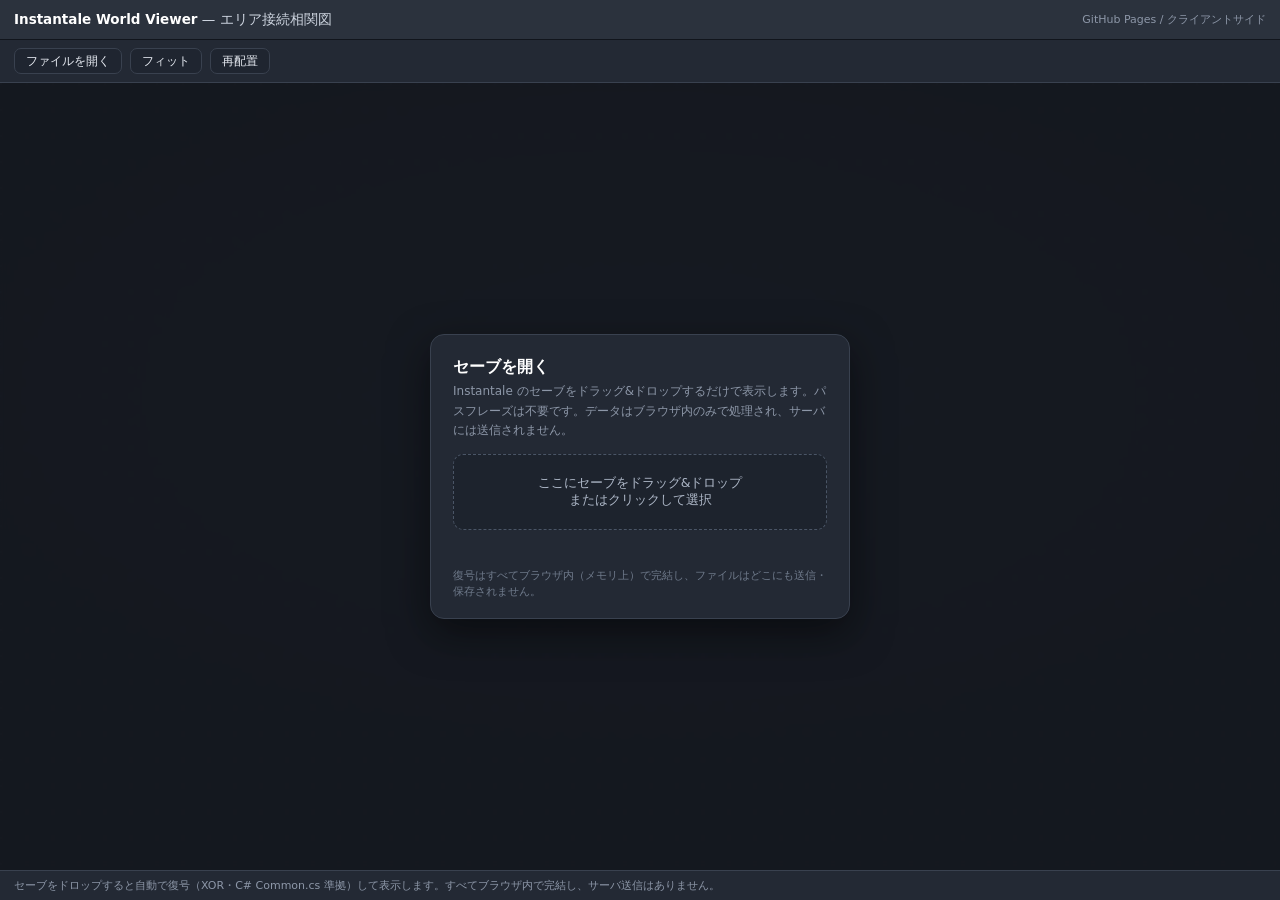
==== commit b8d2c736: "v1.1 施設の表示方法を改善" ====
--- a/instantale_world_viewer.html
+++ b/instantale_world_viewer.html
@@ -28,17 +28,18 @@
 .edge{stroke:var(--edge);stroke-width:1.7;fill:none;transition:stroke .12s,opacity .12s}
 .edge.hi{stroke:var(--edge-hi);stroke-width:2.5}.edge.dim{opacity:.16}
 .clink{stroke:#4b5360;stroke-width:1.1;opacity:.7}
+.cedge{stroke:var(--fac);stroke-width:1.6;opacity:.55;fill:none}
 .node{cursor:pointer}.node .pill{stroke:#11151c;stroke-width:1.5;filter:drop-shadow(0 2px 3px rgba(0,0,0,.45))}
 .node .lab{font-size:12px;fill:#fff;dominant-baseline:central;pointer-events:none;font-weight:550}
 .node .id{font-size:9.5px;fill:rgba(255,255,255,.66);dominant-baseline:central;pointer-events:none;font-family:"Consolas",monospace}
 .node.dim{opacity:.26}.node.sel .pill{stroke:var(--ring);stroke-width:2.4}
 .startring{fill:none;stroke:var(--ring);stroke-width:1.6;stroke-dasharray:3 3;opacity:.85}
 .startbadge{font-size:9px;fill:var(--ring);dominant-baseline:central;text-anchor:middle;font-weight:700}
-.child .mk{stroke:#11151c;stroke-width:1.2}.child .clab{font-size:9px;fill:#c9d1de;dominant-baseline:central;pointer-events:none}
+.child{cursor:grab}.child .mk{stroke:#11151c;stroke-width:1.2}.child .clab{font-size:9px;fill:#c9d1de;dominant-baseline:central;pointer-events:none}
 .child.dim{opacity:.22}
 .footer{font-size:11px;color:var(--ink-dim);padding:7px 14px;background:var(--panel);border-top:1px solid var(--line)}
 .footer b{color:#aeb7c6;font-weight:600}
-.inspect{position:absolute;right:12px;top:12px;width:330px;max-width:82vw;max-height:78vh;overflow:auto;background:rgba(31,37,48,.96);border:1px solid var(--line);border-radius:10px;padding:15px 17px;backdrop-filter:blur(4px);display:none;box-shadow:0 8px 22px rgba(0,0,0,.4)}
+.inspect{position:absolute;right:12px;top:12px;width:330px;max-width:82vw;max-height:78vh;overflow:auto;background:rgba(31,37,48,.96);border:1px solid var(--line);border-radius:10px;padding:15px 17px;backdrop-filter:blur(4px);display:none;box-shadow:0 8px 22px rgba(0,0,0,.4);pointer-events:none}
 .inspect.on{display:block}.inspect h4{margin:0 0 3px;font-size:16px;color:#fff}
 .inspect .meta{font-size:12.5px;color:var(--ink-dim);margin-bottom:11px}
 .inspect .row{font-size:13.5px;display:flex;gap:7px;margin:4px 0;color:#cfd6e2}.inspect .row span{color:var(--ink-dim);min-width:48px}
@@ -47,6 +48,8 @@
 .inspect .it{display:flex;align-items:center;gap:8px;font-size:13.5px;margin:5px 0}.inspect .it .mk{width:13px;height:13px;flex:0 0 auto}
 .inspect .it .mk.f{background:var(--fac);border-radius:2px}.inspect .it .mk.d{background:var(--dun);transform:rotate(45deg)}
 .inspect .it .tg{color:var(--ink-dim);flex:0 0 auto;margin-right:-3px;font-family:monospace}
+.inspect .phint{margin-top:11px;border-top:1px solid var(--line);padding-top:9px;font-size:11.5px;color:var(--accent)}
+.inspect .phint:empty{display:none}
 /* Loader */
 .loader{position:absolute;inset:0;display:flex;align-items:center;justify-content:center;background:rgba(20,24,31,.86);backdrop-filter:blur(3px);z-index:5}
 .loader.off{display:none}
@@ -74,7 +77,7 @@
   </div>
   <div class="toolbar">
     <button class="btn" id="reopen">ファイルを開く</button>
-    <button class="btn primary" id="toggle">facility表示: パネル</button>
+    <button class="btn primary" id="back" style="display:none">← エリア相関図に戻る</button>
     <button class="btn" id="fit">フィット</button>
     <button class="btn" id="relayout">再配置</button>
     <span class="legend" id="legend"></span>
@@ -87,13 +90,14 @@
         <pattern id="dots" width="26" height="26" patternUnits="userSpaceOnUse"><circle cx="1" cy="1" r="1" fill="#2c3340"/></pattern>
       </defs>
       <g id="world"><rect x="-4000" y="-4000" width="8000" height="8000" fill="url(#dots)"/>
-        <g id="clinks"></g><g id="edges"></g><g id="children"></g><g id="nodes"></g></g>
+        <g id="clinks"></g><g id="cedges"></g><g id="edges"></g><g id="children"></g><g id="nodes"></g></g>
     </svg>
 
     <div class="inspect" id="inspect">
       <h4 id="i-name">—</h4><div class="meta" id="i-id">id —</div>
       <div class="row"><span>接続</span><b id="i-adj">—</b></div>
       <div class="sub"><h5 id="i-subh">施設 / ダンジョン</h5><div id="i-sub"></div></div>
+      <div class="phint" id="i-hint"></div>
     </div>
 
     <div class="loader" id="loader">
@@ -153,28 +157,45 @@
 }
 
 // ノード内の施設を、entrance_facility を根として connections を辿った
-// 階層（pre-order DFS）に並べ、各施設へ depth を付けて返す。
+// 階層（pre-order DFS）に並べ、各施設へ depth と一意な sid を付けて返す。
+// あわせて施設どうしの接続（相関図用エッジ・双方向・重複除去）も返す。
+//   areaId / nidx は sid を全体で一意にするための名前空間。
 // 施設は辞書（キー=id）想定。connections は同一ノード内の施設 id 配列（双方向）。
-function facilityHierarchy(node) {
+function facilityGraph(node, areaId, nidx) {
   const facs = node && node.facilities;
+  const mk = fid => `${areaId}:${nidx}:${fid}`;
   if (!facs || typeof facs !== 'object' || Array.isArray(facs)) {
-    // 想定外（配列など）はフラット扱い（depth=0）。
-    return values(facs).map(f => ({ f, depth: 0 }));
-  }
-  const out = [];
+    // 想定外（配列など）はフラット扱い（depth=0・エッジ無し）。
+    const items = values(facs).map((f, i) => ({ f, depth: 0, sid: mk(i) }));
+    return { items, edges: [] };
+  }
+  const items = [];
   const visited = new Set();
   const visit = (fid, depth) => {
     const f = facs[fid];
     if (!f || visited.has(fid)) return;
     visited.add(fid);
-    out.push({ f, depth });
+    items.push({ f, depth, sid: mk(fid) });
     (f.connections || []).forEach(c => visit(String(c), depth + 1));
   };
   const ids = Object.keys(facs);
   const root = node.entrance_facility != null ? String(node.entrance_facility) : ids[0];
   visit(root, 0);
   ids.forEach(id => { if (!visited.has(id)) visit(id, 0); }); // 孤立施設は根として追加
-  return out;
+
+  // 施設間エッジ（connections 全件・無向で重複除去）。
+  const edges = [];
+  const seen = new Set();
+  ids.forEach(fid => {
+    (facs[fid].connections || []).forEach(c => {
+      const cid = String(c);
+      if (!facs[cid]) return;
+      const key = fid < cid ? fid + '|' + cid : cid + '|' + fid;
+      if (seen.has(key)) return; seen.add(key);
+      edges.push({ a: mk(fid), b: mk(cid) });
+    });
+  });
+  return { items, edges };
 }
 
 // 既に整形済み（areas が配列で label を持つ）かどうか。
@@ -190,13 +211,15 @@
     return {
       areas: obj.areas.map(a => ({ id: Number(a.id), label: String(a.label ?? '#' + a.id), start: !!a.start })),
       edges: obj.edges.map(e => ({ a: Number(e.a), b: Number(e.b), ...(e.directed !== undefined ? { directed: !!e.directed } : {}) })),
-      children: (obj.children || []).map(c => ({ name: String(c.name ?? '?'), parent: Number(c.parent), kind: c.kind === 'd' ? 'd' : 'f', depth: Number(c.depth) || 0 })),
+      children: (obj.children || []).map((c, i) => ({ name: String(c.name ?? '?'), parent: Number(c.parent), kind: c.kind === 'd' ? 'd' : 'f', depth: Number(c.depth) || 0, sid: c.sid != null ? String(c.sid) : 'p' + i })),
+      childEdges: (obj.childEdges || []).map(e => ({ a: String(e.a), b: String(e.b) })),
     };
   }
 
   const rawAreas = values(obj.areas);
   const areas = [];
   const children = [];
+  const childEdges = [];        // 施設どうしの接続（相関図用・sid ペア）
   const seen = new Set();       // エッジ重複除去（"min-max"）
   const edges = [];
 
@@ -221,29 +244,34 @@
       edges.push({ a: id, b });
     });
 
-    // 施設 / ダンジョン（nodes[*] の facilities を階層化）。
-    values(a.nodes).forEach(node => {
-      facilityHierarchy(node).forEach(({ f, depth }) => {
+    // 施設 / ダンジョン（nodes[*] の facilities を階層化 + 施設間エッジ）。
+    values(a.nodes).forEach((node, nidx) => {
+      const { items, edges: fEdges } = facilityGraph(node, id, nidx);
+      items.forEach(({ f, depth, sid }) => {
         children.push({
           name: String(f.name ?? '?'),
           parent: id,
           kind: f.facility_type === DUNGEON_FACILITY_TYPE ? 'd' : 'f',
           ftype: f.facility_type,
           depth,
+          sid,
         });
       });
-    });
-  });
-
-  return { areas, edges, children };
+      fEdges.forEach(e => childEdges.push(e));
+    });
+  });
+
+  return { areas, edges, children, childEdges };
 }
 
 // 中立データ → 表示用グラフ（hop/arm/col 付与, byId, adj, START, maxHop）。
 function buildGraph(data) {
   const areas = data.areas.map(a => ({ ...a }));
   const edges = data.edges.map(e => ({ ...e }));
-  const children = (data.children || []).map(c => ({ ...c }));
+  const children = (data.children || []).map((c, i) => ({ ...c, sid: c.sid != null ? String(c.sid) : 'c' + i }));
+  const childEdges = (data.childEdges || []).map(e => ({ a: String(e.a), b: String(e.b) }));
   const byId = Object.fromEntries(areas.map(n => [n.id, n]));
+  const childById = Object.fromEntries(children.map(c => [c.sid, c]));
 
   const START = byId[FIXED_START_ID] ? FIXED_START_ID : Math.min(...areas.map(a => a.id));
   areas.forEach(a => { a.start = (a.id === START); });
@@ -278,10 +306,9 @@
     n.col = hopColor(n.hop, maxHop);
   });
 
-  let cseq = 0;
-  children.forEach(c => (c.cid = 'c' + (cseq++)));
-
-  return { areas, edges, children, byId, adj, START, maxHop };
+  children.forEach(c => (c.cid = c.sid));   // 反発計算用の識別子（sid を流用）
+
+  return { areas, edges, children, childEdges, byId, childById, adj, START, maxHop };
 }
 
 // ホップ数 → 色。開始は専用色、到達不能は灰、それ以外は色相ランプ。
@@ -338,9 +365,9 @@
   return [dx * t, dy * t];
 }
 
-// 初期配置（放射状）。mode が 'subnode' のとき子ノードも親の周囲に配置。
+// エリア相関図の初期配置（開始ノード中心の放射状）。
 function seed(graph, W, H) {
-  const { areas, children, byId } = graph;
+  const { areas } = graph;
   const cx = W / 2, cy = H / 2, gap = 150;
   areas.forEach(n => {
     if (n.start) { n.x = cx; n.y = cy; }
@@ -351,31 +378,35 @@
     }
     n.vx = 0; n.vy = 0; n.pin = false;
   });
-  const bp = {};
-  children.forEach(c => (bp[c.parent] = bp[c.parent] || []).push(c));
-  Object.values(bp).forEach(list => list.forEach((c, i) => {
-    const p = byId[c.parent];
-    if (!p) return;
-    const ang = (i / list.length) * 6.28 + 0.6;
-    c.x = p.x + Math.cos(ang) * 46;
-    c.y = p.y + Math.sin(ang) * 46;
+}
+
+// サブノード相関図の初期配置。対象エリアを中心に固定し、子施設を周囲に並べる。
+function seedFocus(graph, area, W, H) {
+  const cx = W / 2, cy = H / 2;
+  area.x = cx; area.y = cy; area.vx = 0; area.vy = 0; area.pin = true;
+  const kids = graph.children.filter(c => c.parent === area.id);
+  kids.forEach((c, i) => {
+    const ang = (i / Math.max(1, kids.length)) * 6.28 + 0.4;
+    const r = 110 + (c.depth || 0) * 56;
+    c.x = cx + Math.cos(ang) * r + (Math.random() - 0.5) * 22;
+    c.y = cy + Math.sin(ang) * r + (Math.random() - 0.5) * 22;
     c.vx = 0; c.vy = 0; c.pin = false;
-  }));
-}
-
-// 1 ステップ進める。alpha（温度）を受け取り、減衰後の alpha を返す。
-function step(graph, mode, alpha, W, H) {
-  const { areas, edges, children, byId } = graph;
-  const list = mode === 'subnode' ? [...areas, ...children] : areas;
-
-  // 反発（全ペア）。子が絡むペアは反発を弱める。
-  for (let i = 0; i < list.length; i++) {
-    for (let j = i + 1; j < list.length; j++) {
-      const a = list[i], b = list[j];
+  });
+}
+
+// 1 ステップ進める。focus が null ならエリア相関図、エリアならそのサブノード相関図。
+// alpha（温度）を受け取り、減衰後の alpha を返す。
+function step(graph, focus, alpha, W, H) {
+  if (focus) return stepFocus(graph, focus, alpha, W, H);
+
+  const { areas, edges, byId } = graph;
+  // 反発（全ペア）
+  for (let i = 0; i < areas.length; i++) {
+    for (let j = i + 1; j < areas.length; j++) {
+      const a = areas[i], b = areas[j];
       let dx = a.x - b.x, dy = a.y - b.y;
       let d2 = dx * dx + dy * dy; if (d2 < 1) d2 = 1;
-      const rep = (a.cid || b.cid) ? P.kRep * 0.42 : P.kRep;
-      const f = rep / d2, d = Math.sqrt(d2);
+      const f = P.kRep / d2, d = Math.sqrt(d2);
       a.vx += f * dx / d; a.vy += f * dy / d;
       b.vx -= f * dx / d; b.vy -= f * dy / d;
     }
@@ -389,35 +420,70 @@
     a.vx += f * dx / d; a.vy += f * dy / d;
     b.vx -= f * dx / d; b.vy -= f * dy / d;
   });
-  // 子ノードのバネ（親へ）
-  if (mode === 'subnode') children.forEach(c => {
-    const p = byId[c.parent]; if (!p) return;
-    let dx = c.x - p.x, dy = c.y - p.y;
-    const d = Math.hypot(dx, dy) || 1;
-    const f = P.cK * (d - P.cRest);
-    c.vx -= f * dx / d; c.vy -= f * dy / d;
-    p.vx += f * dx / d * 0.25; p.vy += f * dy / d * 0.25;
-  });
-  // 中心引力
+  // 中心引力 + 速度反映
   areas.forEach(n => {
     const k = n.start ? P.kStart : P.kCenter;
     n.vx += (W / 2 - n.x) * k; n.vy += (H / 2 - n.y) * k;
-  });
-  // 速度反映
-  list.forEach(n => {
     if (n.pin) { n.vx = 0; n.vy = 0; return; }
     n.vx *= P.damp; n.vy *= P.damp;
     n.x += n.vx * alpha * 0.16; n.y += n.vy * alpha * 0.16;
   });
-
-  // 重なり解消（矩形ベース）はエリアのみ対象。施設（子ノード）は重なりを許容する。
   for (let it = 0; it < 2; it++) separate(areas);
 
   alpha *= 0.99;
   if (alpha < 0.03) alpha = 0.03;
   return alpha;
 }
-// view.js — SVG 描画と操作（選択 / パネル / パン・ズーム・フィット / ドラッグ / 子ノード切替）
+
+// サブノード相関図 1 ステップ。area を中心に固定し、その子施設のみを動かす。
+function stepFocus(graph, area, alpha, W, H) {
+  const { children, childEdges, childById } = graph;
+  const kids = children.filter(c => c.parent === area.id);
+  const list = [area, ...kids];
+
+  // 反発（全ペア・area 含む）
+  for (let i = 0; i < list.length; i++) {
+    for (let j = i + 1; j < list.length; j++) {
+      const a = list[i], b = list[j];
+      let dx = a.x - b.x, dy = a.y - b.y;
+      let d2 = dx * dx + dy * dy; if (d2 < 1) d2 = 1;
+      const f = P.kRep * 0.5 / d2, d = Math.sqrt(d2);
+      a.vx += f * dx / d; a.vy += f * dy / d;
+      b.vx -= f * dx / d; b.vy -= f * dy / d;
+    }
+  }
+  // 施設間エッジのバネ（このエリアの子のみ）
+  childEdges.forEach(e => {
+    const a = childById[e.a], b = childById[e.b];
+    if (!a || !b || a.parent !== area.id || b.parent !== area.id) return;
+    let dx = b.x - a.x, dy = b.y - a.y;
+    const d = Math.hypot(dx, dy) || 1;
+    const f = P.cK * (d - P.cRest * 1.6);
+    a.vx += f * dx / d; a.vy += f * dy / d;
+    b.vx -= f * dx / d; b.vy -= f * dy / d;
+  });
+  // 入口施設（depth 0）→ エリア中心のバネ
+  kids.forEach(c => {
+    if (c.depth) return;
+    let dx = c.x - area.x, dy = c.y - area.y;
+    const d = Math.hypot(dx, dy) || 1;
+    const f = P.cK * (d - 100);
+    c.vx -= f * dx / d; c.vy -= f * dy / d;
+  });
+  // 子の速度反映（area はドラッグ/アンカーのため積分対象外＝位置は据え置き）
+  kids.forEach(n => {
+    n.vx += (W / 2 - n.x) * 0.002; n.vy += (H / 2 - n.y) * 0.002;
+    if (n.pin) { n.vx = 0; n.vy = 0; return; }
+    n.vx *= P.damp; n.vy *= P.damp;
+    n.x += n.vx * alpha * 0.16; n.y += n.vy * alpha * 0.16;
+  });
+  for (let it = 0; it < 2; it++) separate(list);
+
+  alpha *= 0.99;
+  if (alpha < 0.03) alpha = 0.03;
+  return alpha;
+}
+// view.js — SVG 描画と操作（ホバーでパネル / クリックでサブノード相関図へ / パン・ズーム・フィット・ドラッグ）
 
 const SVGNS = 'http://www.w3.org/2000/svg';
 
@@ -425,11 +491,11 @@
   constructor(root = document) {
     this.$ = id => root.getElementById(id);
     this.NS = this.$('nodes'); this.ES = this.$('edges');
-    this.CN = this.$('children'); this.CL = this.$('clinks');
+    this.CN = this.$('children'); this.CL = this.$('clinks'); this.CE = this.$('cedges');
     this.WORLD = this.$('world'); this.SVG = this.$('svg'); this.STAGE = this.$('stage');
 
     this.g = null;                                   // 現在のグラフ
-    this.mode = 'panel';                             // 'panel' | 'subnode'
+    this.focus = null;                               // null = エリア相関図 / エリア = そのサブノード相関図
     this.view = { x: 0, y: 0, k: 1 };
     this.W = 900; this.H = 560;
     this.alpha = 1; this.running = false;
@@ -445,10 +511,11 @@
 
   // 中立データを受け取って描画開始。
   load(data) {
-    this.NS.innerHTML = ''; this.ES.innerHTML = ''; this.CN.innerHTML = ''; this.CL.innerHTML = '';
+    this.NS.innerHTML = ''; this.ES.innerHTML = ''; this.CN.innerHTML = ''; this.CL.innerHTML = ''; this.CE.innerHTML = '';
     this.g = buildGraph(data);
-    this._buildLegend(); this._buildAreas(); this._buildAreaEdges(); this._buildChildren();
-    this.setMode('panel'); this._seed(); this.applyView(); this.render(); this.fit();
+    this._buildLegend(); this._buildAreas(); this._buildAreaEdges(); this._buildChildren(); this._buildChildEdges();
+    this.focus = null; this._showWorld();
+    this._seed(); this.applyView(); this.render(); this.fit();
     if (!this.running) { this.running = true; requestAnimationFrame(() => this._tick()); }
   }
 
@@ -500,8 +567,9 @@
         n.el.g.append(ring, bg);
       }
       n.el.g.addEventListener('pointerdown', e => this._startDragNode(e, n));
-      // 選択/フォーカスは pointerup 側で判定する（SVG がポインタキャプチャ中は
-      // click / dblclick がノードではなく SVG に飛ぶため、ここでは拾えない）。
+      // マウスオーバーでパネル表示（エリア相関図のときのみ）。クリック確定は pointerup 側。
+      n.el.g.addEventListener('mouseenter', e => { if (!this.focus && !this.drag) this.hoverNode(n, e.clientX, e.clientY); });
+      n.el.g.addEventListener('mouseleave', () => { if (!this.focus && !this.drag) this.clearHover(); });
     });
   }
 
@@ -533,18 +601,27 @@
       const lab = document.createElementNS(SVGNS, 'text'); lab.setAttribute('class', 'clab');
       lab.setAttribute('x', 12); lab.setAttribute('y', 0); lab.textContent = c.name;
       g.append(mk, lab); this.CN.append(g); c.el = { g };
+      c.hw = 11; c.hh = 11;                        // 重なり解消・フィット用の概算サイズ
+      g.addEventListener('pointerdown', e => this._startDragNode(e, c));  // サブノード相関図でドラッグ移動
       const ln = document.createElementNS(SVGNS, 'line'); ln.setAttribute('class', 'clink'); this.CL.append(ln); c.link = ln;
       g.style.display = 'none'; ln.style.display = 'none';
     });
   }
 
+  _buildChildEdges() {
+    this.g.childEdges.forEach(e => {
+      const ln = document.createElementNS(SVGNS, 'line'); ln.setAttribute('class', 'cedge');
+      this.CE.append(ln); e.el = ln; ln.style.display = 'none';
+    });
+  }
+
   _tick() {
-    if (this.g) { this.alpha = step(this.g, this.mode, this.alpha, this.W, this.H); this.render(); }
+    if (this.g) { this.alpha = step(this.g, this.focus, this.alpha, this.W, this.H); this.render(); }
     requestAnimationFrame(() => this._tick());
   }
 
   render() {
-    const { areas, edges, children, byId } = this.g;
+    const { areas, edges, byId, childById } = this.g;
     areas.forEach(n => n.el.g.setAttribute('transform', `translate(${n.x},${n.y})`));
     edges.forEach(ed => {
       const a = byId[ed.a], b = byId[ed.b]; if (!a || !b) return;
@@ -554,24 +631,68 @@
       ed.el.setAttribute('x1', a.x + oax); ed.el.setAttribute('y1', a.y + oay);
       ed.el.setAttribute('x2', b.x + obx); ed.el.setAttribute('y2', b.y + oby);
     });
-    if (this.mode === 'subnode') children.forEach(c => {
-      const p = byId[c.parent]; if (!p) return;
-      c.el.g.setAttribute('transform', `translate(${c.x},${c.y})`);
-      c.link.setAttribute('x1', p.x); c.link.setAttribute('y1', p.y);
-      c.link.setAttribute('x2', c.x); c.link.setAttribute('y2', c.y);
-    });
-  }
-
-  setMode(m) {
-    this.mode = m;
-    const sub = (m === 'subnode');
-    this.g.children.forEach(c => { c.el.g.style.display = sub ? '' : 'none'; c.link.style.display = sub ? '' : 'none'; });
-    this.$('toggle').textContent = 'facility表示: ' + (sub ? 'サブノード' : 'パネル');
+    if (this.focus) {
+      const area = this.focus;
+      this.childrenOf(area.id).forEach(c => {
+        c.el.g.setAttribute('transform', `translate(${c.x},${c.y})`);
+        if (c.depth === 0) {                       // 入口施設 → エリア中心のリンク
+          c.link.setAttribute('x1', area.x); c.link.setAttribute('y1', area.y);
+          c.link.setAttribute('x2', c.x); c.link.setAttribute('y2', c.y);
+        }
+      });
+      this.g.childEdges.forEach(e => {
+        if (e.el.style.display === 'none') return;
+        const a = childById[e.a], b = childById[e.b]; if (!a || !b) return;
+        e.el.setAttribute('x1', a.x); e.el.setAttribute('y1', a.y);
+        e.el.setAttribute('x2', b.x); e.el.setAttribute('y2', b.y);
+      });
+    }
+  }
+
+  // エリア相関図の表示状態へ戻す（全エリア表示・子ノード非表示）。
+  _showWorld() {
+    this.g.areas.forEach(m => { m.el.g.style.display = ''; m.el.g.classList.remove('dim', 'sel'); });
+    this.g.edges.forEach(ed => ed.el.style.display = '');
+    this.g.children.forEach(c => { c.el.g.style.display = 'none'; c.link.style.display = 'none'; });
+    this.g.childEdges.forEach(e => e.el.style.display = 'none');
+    this.$('back').style.display = 'none';
+  }
+
+  // エリアをクリック → そのエリアを起点にサブノード相関図を表示。
+  enterFocus(area) {
+    this.focus = area;
+    this.clearHover();
+    const kids = this.childrenOf(area.id);
+    const kidSids = new Set(kids.map(c => c.sid));
+    this.g.areas.forEach(m => { m.el.g.style.display = (m === area) ? '' : 'none'; m.el.g.classList.remove('dim'); });
+    area.el.g.classList.add('sel');
+    this.g.edges.forEach(ed => ed.el.style.display = 'none');
+    this.g.children.forEach(c => {
+      const on = (c.parent === area.id);
+      c.el.g.style.display = on ? '' : 'none';
+      c.link.style.display = (on && c.depth === 0) ? '' : 'none';
+    });
+    this.g.childEdges.forEach(e => {
+      e.el.style.display = (kidSids.has(e.a) && kidSids.has(e.b)) ? '' : 'none';
+    });
+    this.$('back').style.display = '';
+    seedFocus(this.g, area, this.W, this.H);
+    this.alpha = 1; setTimeout(() => this.fit(), 650);
+  }
+
+  exitFocus() {
+    if (!this.focus) return;
+    this.focus.pin = false;                        // 中心固定を解除してエリア相関図へ戻す
+    this.focus = null;
+    this._showWorld();
+    this._seed();                                  // エリア相関図を再配置してから表示
+    this.alpha = 1; setTimeout(() => this.fit(), 800);
   }
 
   childrenOf(id) { return this.g.children.filter(c => c.parent === id); }
 
-  selectNode(n, clientX, clientY) {
+  // マウスオーバー時: 近傍をハイライトしつつ詳細パネルをカーソル付近に表示。
+  hoverNode(n, clientX, clientY) {
     const { areas, edges, adj, byId } = this.g;
     const nb = new Set([n.id]); (adj[n.id] || []).forEach(v => nb.add(v));
     areas.forEach(m => { m.el.g.classList.toggle('dim', !nb.has(m.id)); m.el.g.classList.toggle('sel', m.id === n.id); });
@@ -581,7 +702,6 @@
       ed.el.setAttribute('marker-end', on ? 'url(#arrowhi)' : 'url(#arrow)');
       if (!ed.oneWay) ed.el.setAttribute('marker-start', on ? 'url(#arrowhi)' : 'url(#arrow)');
     });
-    if (this.mode === 'subnode') this.g.children.forEach(c => c.el.g.classList.toggle('dim', c.parent !== n.id));
     // 詳細パネル（ホップ数は出さない）
     this.$('i-name').textContent = n.label;
     this.$('i-id').textContent = 'id ' + n.id;
@@ -595,6 +715,7 @@
           return `<div class="it" style="padding-left:${d * 14}px">${guide}<span class="mk ${c.kind}"></span>${c.name}</div>`;
         }).join('')
       : '<div class="it" style="color:var(--ink-dim)">なし</div>';
+    this.$('i-hint').textContent = 'クリックでサブノード相関図';
     const insp = this.$('inspect');
     insp.classList.add('on');
     if (clientX != null && clientY != null) this._placePanel(insp, clientX, clientY);
@@ -615,22 +736,14 @@
     insp.style.top = y + 'px';
   }
 
-  clearSel() {
+  clearHover() {
     this.g.areas.forEach(m => m.el.g.classList.remove('dim', 'sel'));
     this.g.edges.forEach(ed => {
       ed.el.classList.remove('hi', 'dim');
       ed.el.setAttribute('marker-end', 'url(#arrow)');
       if (!ed.oneWay) ed.el.setAttribute('marker-start', 'url(#arrow)');
     });
-    this.g.children.forEach(c => c.el.g.classList.remove('dim'));
     this.$('inspect').classList.remove('on');
-  }
-
-  focusNode(n) { // ダブルクリック: 中央寄せ + ズーム
-    const k = 1.5; this.view.k = k;
-    this.view.x = this.SVG.clientWidth / 2 - n.x * k;
-    this.view.y = this.SVG.clientHeight / 2 - n.y * k;
-    this.applyView();
   }
 
   _clientToWorld(cx, cy) {
@@ -667,17 +780,16 @@
     SVG.addEventListener('pointerup', () => {
       const drag = this.drag;
       if (drag && drag.type === 'node') {
-        drag.n.pin = false;
+        // フォーカス中のエリアはアンカーとして固定を保ち、それ以外は固定解除。
+        drag.n.pin = (this.focus && drag.n === this.focus);
         if (!drag.moved) {                           // 動かしていなければクリック扱い
-          const now = Date.now();
-          if (this._lastTap && this._lastTap.n === drag.n && now - this._lastTap.t < 300) {
-            this.focusNode(drag.n); this._lastTap = null;   // 連続タップ＝フォーカス
-          } else {
-            this.selectNode(drag.n, drag.sx, drag.sy); this._lastTap = { n: drag.n, t: now };
-          }
-        }
+          if (this.focus) { if (drag.n === this.focus) this.exitFocus(); }
+          else this.enterFocus(drag.n);
+        } else if (!this.focus) this.clearHover();
       }
-      if (drag && drag.type === 'pan' && !drag.moved) this.clearSel();
+      if (drag && drag.type === 'pan' && !drag.moved) {
+        if (this.focus) this.exitFocus(); else this.clearHover();
+      }
       this.drag = null; SVG.classList.remove('panning');
     });
     SVG.addEventListener('wheel', e => {
@@ -695,16 +807,17 @@
 
   _wireToolbar() {
     this.$('fit').onclick = () => this.fit();
-    this.$('relayout').onclick = () => { this._seed(); this.alpha = 1; setTimeout(() => this.fit(), 800); };
-    this.$('toggle').onclick = () => {
-      this.setMode(this.mode === 'panel' ? 'subnode' : 'panel');
-      this._seed(); this.alpha = 1; setTimeout(() => this.fit(), 700);
+    this.$('relayout').onclick = () => {
+      if (this.focus) seedFocus(this.g, this.focus, this.W, this.H);
+      else this._seed();
+      this.alpha = 1; setTimeout(() => this.fit(), 800);
     };
+    this.$('back').onclick = () => this.exitFocus();
   }
 
   fit() {
     if (!this.g) return;
-    const list = this.mode === 'subnode' ? [...this.g.areas, ...this.g.children] : this.g.areas;
+    const list = this.focus ? [this.focus, ...this.childrenOf(this.focus.id)] : this.g.areas;
     if (!list.length) return;
     let a = 1e9, b = 1e9, c = -1e9, d = -1e9;
     list.forEach(n => {
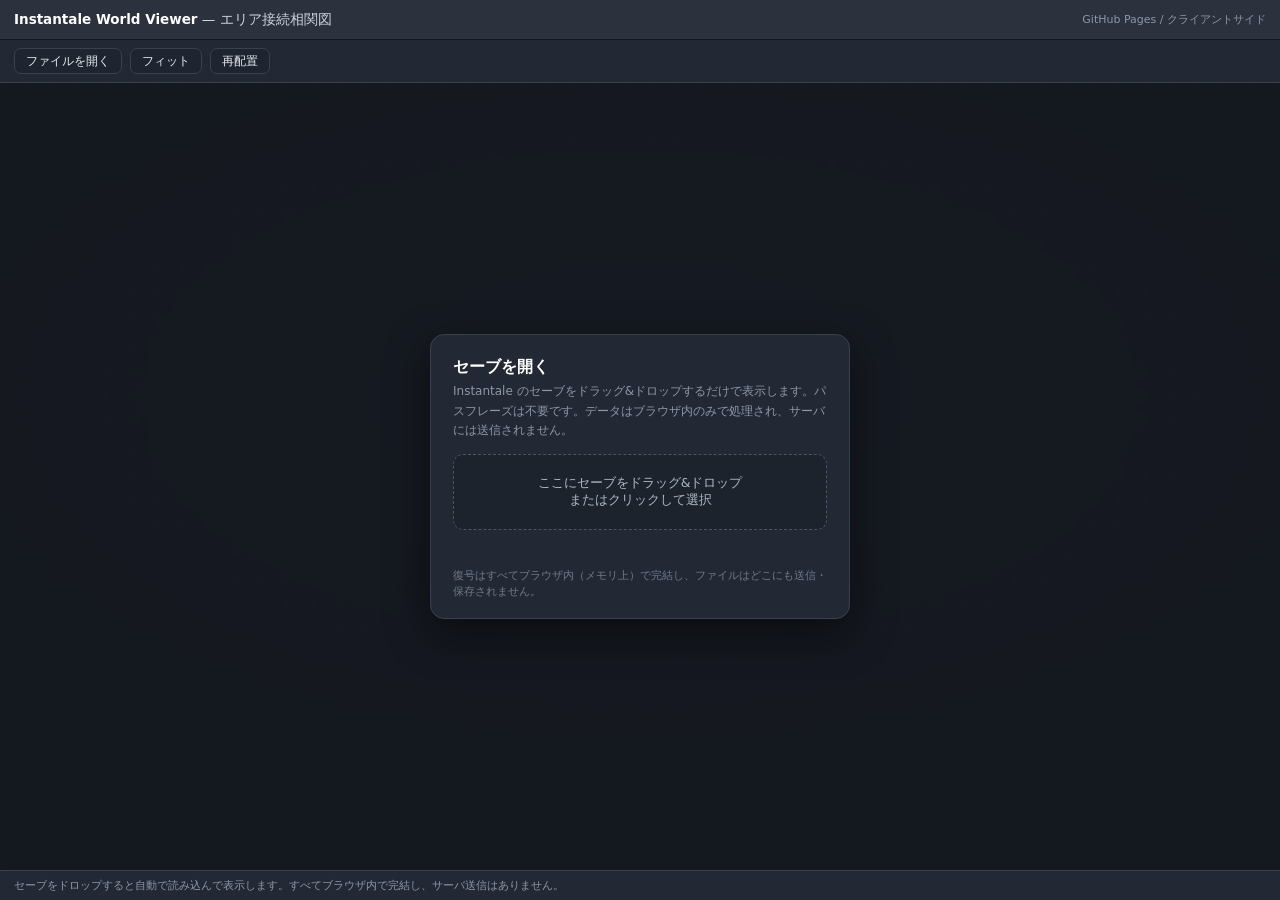
==== commit 9c412a70: "v1.1 不要な記載削除、コメント整備" ====
--- a/instantale_world_viewer.html
+++ b/instantale_world_viewer.html
@@ -8,7 +8,7 @@
 :root{
   --bg:#1b1f27;--panel:#232934;--panel-2:#1f2530;--line:#39414f;--ink:#e7ebf2;--ink-dim:#8d97a8;
   --edge:#5b6576;--edge-hi:#63c6da;--ring:#f1f4fa;--chrome:#2b323d;
-  --fac:#d6a13a;--dun:#c25a78;--accent:#4d7ea8;--start:#e8e3c0;
+  --fac:#d6a13a;--dun:#c25a78;--accent:#4d7ea8;--start:#7a6a2e;
 }
 *{box-sizing:border-box} html,body{margin:0;height:100%}
 body{background:var(--bg);color:var(--ink);font-family:"Segoe UI","Hiragino Kaku Gothic ProN","Noto Sans JP",system-ui,sans-serif;-webkit-font-smoothing:antialiased;overflow:hidden}
@@ -111,7 +111,7 @@
       </div>
     </div>
   </div>
-  <div class="footer">セーブをドロップすると自動で復号（XOR・C# Common.cs 準拠）して表示します。すべてブラウザ内で完結し、サーバ送信はありません。</div>
+  <div class="footer">セーブをドロップすると自動で読み込んで表示します。すべてブラウザ内で完結し、サーバ送信はありません。</div>
 </div>
 
 <script>
@@ -264,7 +264,12 @@
   return { areas, edges, children, childEdges };
 }
 
-// 中立データ → 表示用グラフ（hop/arm/col 付与, byId, adj, START, maxHop）。
+// 中立データ → 表示用グラフ。返り値:
+//   areas/edges        … エリアと接続（エリア相関図用）
+//   children/childEdges … 施設ノードと施設間接続（サブノード相関図用。端点は sid）
+//   byId/childById     … id → エリア / sid → 施設 の逆引き
+//   adj/START/maxHop   … 隣接リスト / 開始エリア id / 最大ホップ数
+// 各エリアへ hop（開始からの距離）・arm（放射角）・col（色）を付与する。
 function buildGraph(data) {
   const areas = data.areas.map(a => ({ ...a }));
   const edges = data.edges.map(e => ({ ...e }));
@@ -306,8 +311,6 @@
     n.col = hopColor(n.hop, maxHop);
   });
 
-  children.forEach(c => (c.cid = c.sid));   // 反発計算用の識別子（sid を流用）
-
   return { areas, edges, children, childEdges, byId, childById, adj, START, maxHop };
 }
 
@@ -319,7 +322,10 @@
   return `hsl(${(158 + t * 180).toFixed(0)},52%,52%)`;
 }
 // layout.js — 自前の力指向レイアウト（外部グラフライブラリ非依存）
-// 開始ノードを中心に「ホップ数 × 腕角度」で放射状に初期配置 → 反発/バネ/中心引力で自動収束。
+// 2 つのモードを持つ:
+//   エリア相関図（focus=null）  … 開始ノードを中心に「ホップ数 × 腕角度」で放射状に初期配置。
+//   サブノード相関図（focus=エリア）… そのエリアを中心に固定し、配下の施設のみを配置。
+// いずれも 反発 / バネ / 中心引力 で自動収束させ、矩形の重なりは separate() で解消する。
 
 const P = {
   kRep: 10000,      // ノード間反発
@@ -620,6 +626,8 @@
     requestAnimationFrame(() => this._tick());
   }
 
+  // 毎フレーム呼ばれる描画。位置だけを更新し、表示/非表示は _showWorld / enterFocus 側が制御する
+  // （非表示要素の座標も更新するが SVG では描画されないため害は無い）。
   render() {
     const { areas, edges, byId, childById } = this.g;
     areas.forEach(n => n.el.g.setAttribute('transform', `translate(${n.x},${n.y})`));
@@ -677,7 +685,7 @@
     });
     this.$('back').style.display = '';
     seedFocus(this.g, area, this.W, this.H);
-    this.alpha = 1; setTimeout(() => this.fit(), 650);
+    this.alpha = 1;
   }
 
   exitFocus() {
@@ -685,8 +693,8 @@
     this.focus.pin = false;                        // 中心固定を解除してエリア相関図へ戻す
     this.focus = null;
     this._showWorld();
-    this._seed();                                  // エリア相関図を再配置してから表示
-    this.alpha = 1; setTimeout(() => this.fit(), 800);
+    this._seed();                                  // エリア相関図を再配置してから表示（フィットはしない）
+    this.alpha = 1;
   }
 
   childrenOf(id) { return this.g.children.filter(c => c.parent === id); }
@@ -777,10 +785,13 @@
         drag.moved = true; this.applyView();
       }
     });
+    // pointerup の振り分け:
+    //   ノードを動かさず離した = クリック → エリア相関図ならフォーカス、フォーカス中で中心エリアなら戻る。
+    //   ノードを動かした        = ドラッグ確定（フォーカス中のエリアだけは固定を維持）。
+    //   背景をその場でクリック   = フォーカス中なら戻る / それ以外はハイライト解除。
     SVG.addEventListener('pointerup', () => {
       const drag = this.drag;
       if (drag && drag.type === 'node') {
-        // フォーカス中のエリアはアンカーとして固定を保ち、それ以外は固定解除。
         drag.n.pin = (this.focus && drag.n === this.focus);
         if (!drag.moved) {                           // 動かしていなければクリック扱い
           if (this.focus) { if (drag.n === this.focus) this.exitFocus(); }
@@ -802,7 +813,6 @@
       this.view.y = my - (my - this.view.y) * (nk / this.view.k);
       this.view.k = nk; this.applyView();
     }, { passive: false });
-    window.addEventListener('resize', () => this.fit());
   }
 
   _wireToolbar() {
@@ -810,7 +820,7 @@
     this.$('relayout').onclick = () => {
       if (this.focus) seedFocus(this.g, this.focus, this.W, this.H);
       else this._seed();
-      this.alpha = 1; setTimeout(() => this.fit(), 800);
+      this.alpha = 1;
     };
     this.$('back').onclick = () => this.exitFocus();
   }
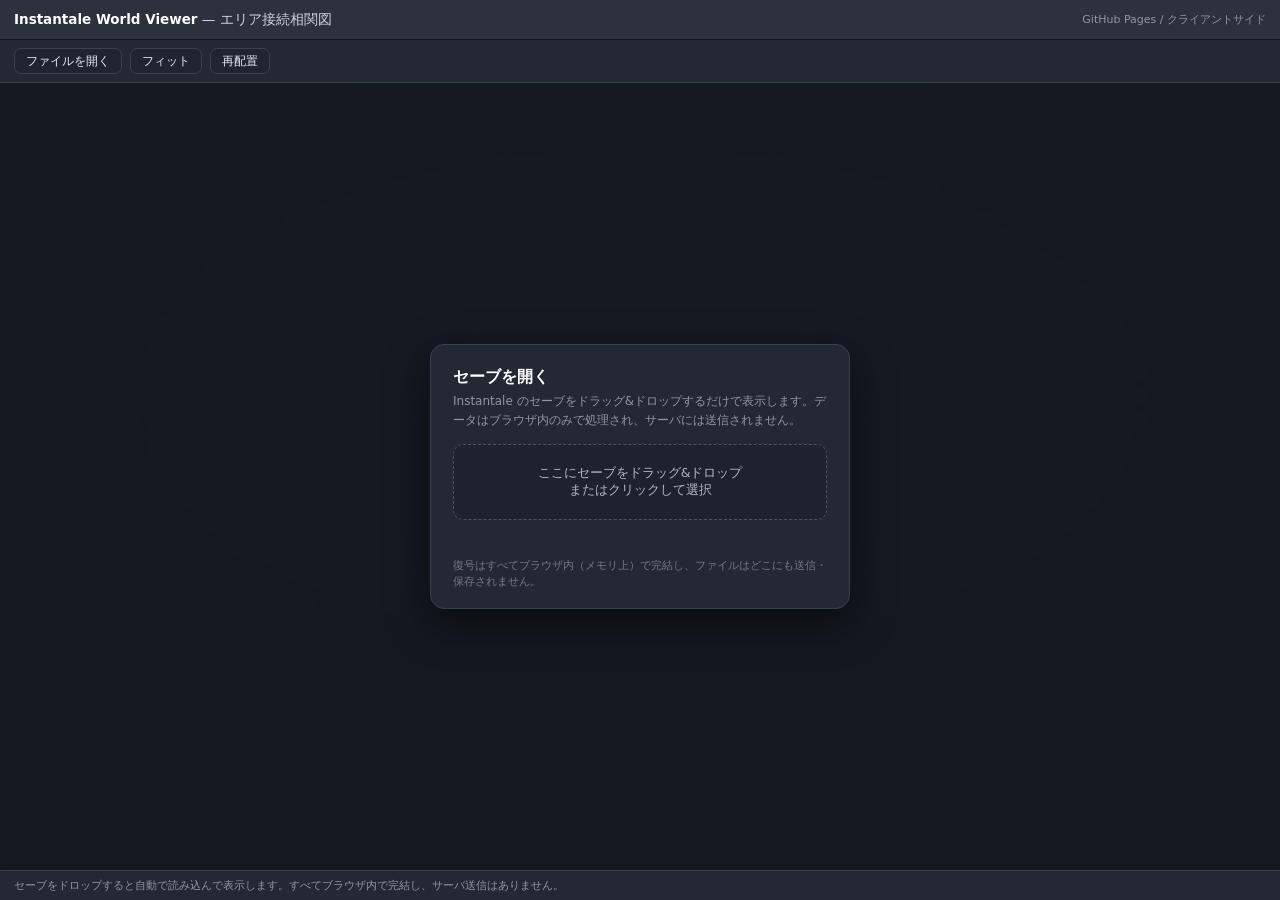
==== commit ac4634e9: "v1.1 さらに不要な記載を削除" ====
--- a/instantale_world_viewer.html
+++ b/instantale_world_viewer.html
@@ -103,7 +103,7 @@
     <div class="loader" id="loader">
       <div class="card">
         <h2>セーブを開く</h2>
-        <p>Instantale のセーブをドラッグ&ドロップするだけで表示します。パスフレーズは不要です。データはブラウザ内のみで処理され、サーバには送信されません。</p>
+        <p>Instantale のセーブをドラッグ&ドロップするだけで表示します。データはブラウザ内のみで処理され、サーバには送信されません。</p>
         <div class="drop" id="drop">ここにセーブをドラッグ&ドロップ<br>またはクリックして選択</div>
         <input type="file" id="file" style="display:none">
         <div class="status" id="status"></div>
